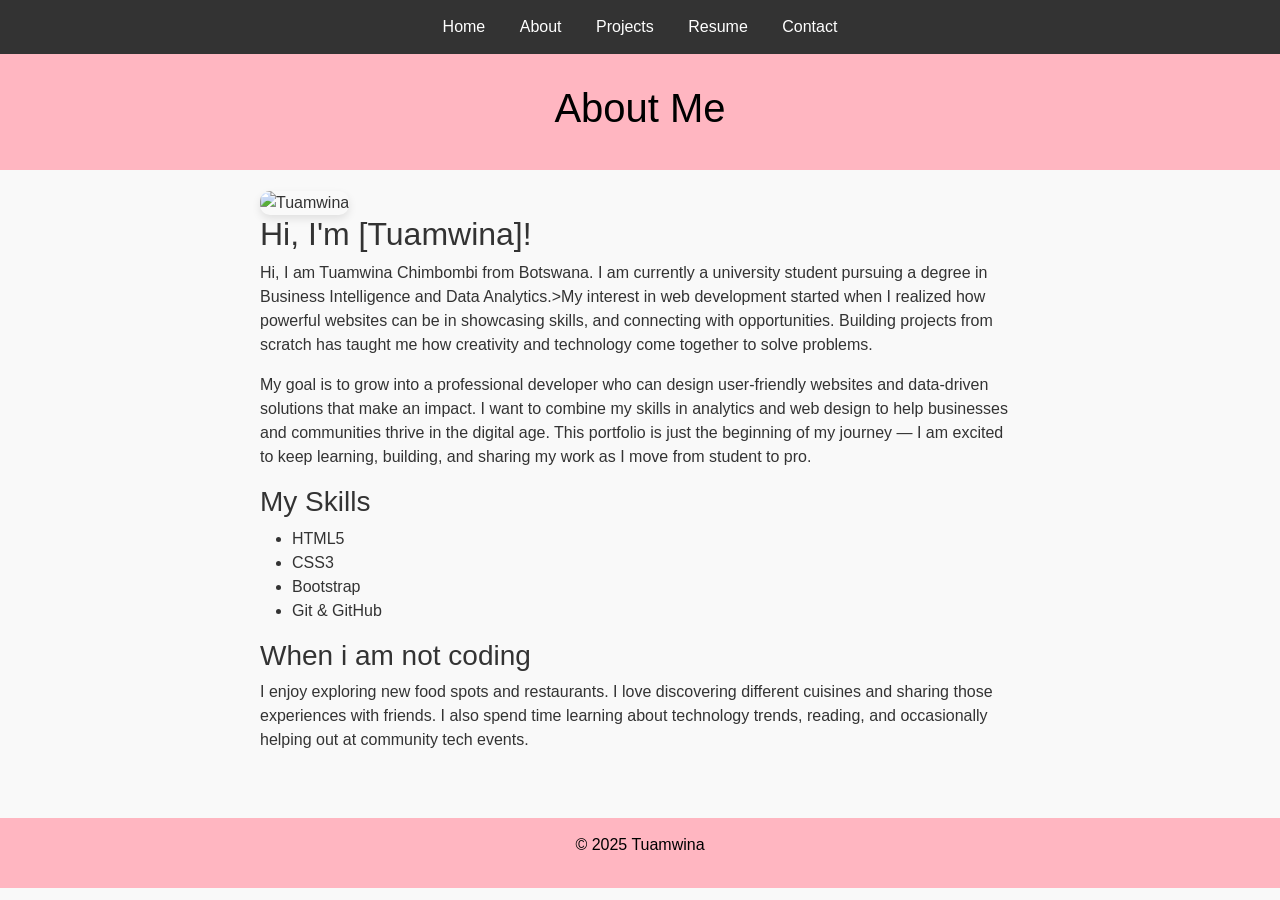
==== about.html @ e51f1045 "My portfolio website" ====
<!DOCTYPE html> 

<html lang="en"> 

<head> 

    <meta charset="UTF-8"> 

    <meta name="viewport" content="width=device-width, initial-scale=1.0"> 

    <title>About-Tuamwina</title> 

    <link href="https://cdn.jsdelivr.net/npm/bootstrap@5.3.0/dist/css/bootstrap.min.css" rel="stylesheet">

    <link rel="stylesheet" href="styles.css">

</head> 

<body> 

   <nav> 

    <a href="index.html">Home</a> 

    <a href="about.html">About</a> 

    <a href="projects.html">Projects</a> 

    <a href="resume.html">Resume</a> 

    <a href="contact.html">Contact</a> 

</nav> 

<header> 

    <h1>About Me</h1> 

    
</header>

<main> 

     <img src="C:\Users\tuamw\OneDrive\Desktop\Tuamwina-portfolio\My profile picture.jpg" alt="Tuamwina" width="200"> 

     <h2>Hi, I'm [Tuamwina]!</h2> 

     <p>Hi, I am Tuamwina Chimbombi from Botswana. I am currently a university student pursuing a degree in Business Intelligence and Data Analytics.>My interest in web development started when I realized how powerful websites can be in showcasing skills, and connecting with opportunities. Building projects from scratch has taught me how creativity and technology come together to solve problems.</p>

     <p>My goal is to grow into a professional developer who can design user-friendly websites and data-driven solutions that make an impact. I want to combine my skills in analytics and web design to help businesses and communities thrive in the digital age. This portfolio is just the beginning of my journey — I am excited to keep learning, building, and sharing my work as I move from student to pro.</p>

     <h3>My Skills</h3> 

    <ul> 

        <li>HTML5</li> 

        <li>CSS3</li> 

        <li>Bootstrap</li> 

        <li>Git & GitHub</li> 

    </ul>

    <h3>When i am not coding</h3>

    <p>I enjoy exploring new food spots and restaurants. I love discovering different cuisines and sharing those experiences with friends. I also spend time learning about technology trends, reading, and occasionally helping out at community tech events.</p>

</main>

<footer>

    <p>&copy; 2025 Tuamwina</p>
    
</footer>

</body> 

</html>
---- styles.css ----
/* Global Styles */

body {

    font-family: Arial, sans-serif;

    margin: 0;

    padding: 0;

    background-color: #f9f9f9;

    color: #333;

}

/* Navigation */

nav {

    background-color: #333;

    padding: 15px;

    text-align: center;

}

nav a {

    color: white;

    text-decoration: none;

    margin: 0 15px;

}

nav a:hover {

    text-decoration: underline;

}

/* Headers */

header {

    background-color: lightpink;

    color: black;

    padding: 30px;

    text-align: center;

}

/* Main Content */

main {

    padding: 20px;

    max-width: 800px;

    margin: 0 auto;

}

/* Footer */

footer {

    background-color: lightpink;

    color: black;

    text-align: center;

    padding: 15px;

        margin-top: 30px;
}

/* Images */

img {

    border-radius: 10px;

    box-shadow: 0 4px 8px rgba(0,0,0,0.1);

}
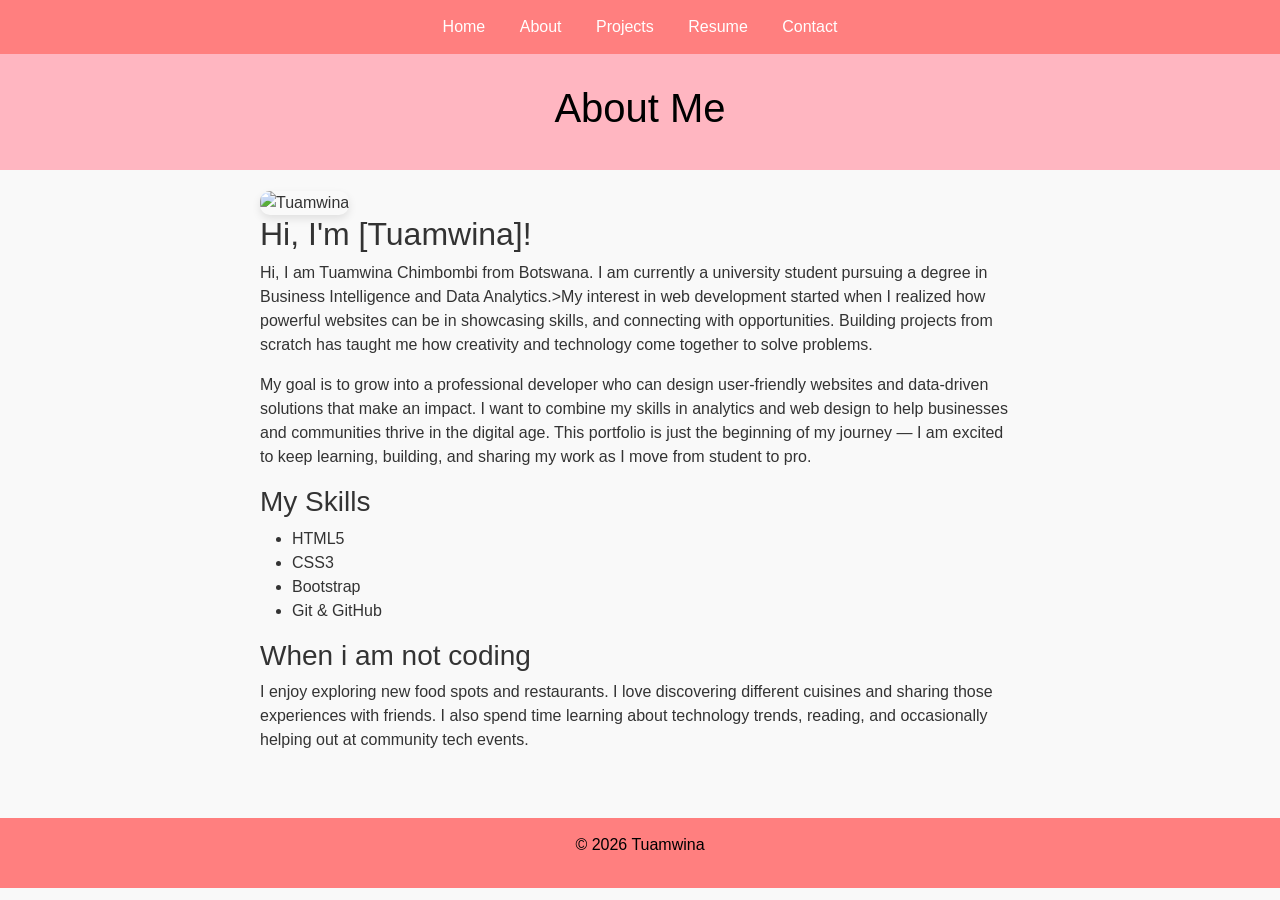
==== commit cf1580d0: "update about.html, contact.html, index.html, project.html, resume.html" ====
--- a/about.html
+++ b/about.html
@@ -41,7 +41,7 @@
 
 <main> 
 
-     <img src="C:\Users\tuamw\OneDrive\Desktop\Tuamwina-portfolio\My profile picture.jpg" alt="Tuamwina" width="200"> 
+     <img src="https://www.bing.com/th/id/OIP.VItsuP3mRAJCqbXBJ5uEegHaJK?w=188&h=232&c=8&rs=1&qlt=90&o=6&dpr=1.3&pid=3.1&rm=2" alt="Tuamwina" width="200"> 
 
      <h2>Hi, I'm [Tuamwina]!</h2> 
 
@@ -71,7 +71,7 @@
 
 <footer>
 
-    <p>&copy; 2025 Tuamwina</p>
+    <p>&copy; 2026 Tuamwina</p>
     
 </footer>
 
--- a/styles.css
+++ b/styles.css
@@ -12,13 +12,15 @@
 
     color: #333;
 
+    transition: background-color 0.3s, color 0.3s;
+
 }
 
 /* Navigation */
 
 nav {
 
-    background-color: #333;
+    background-color: #FF7F7F;
 
     padding: 15px;
 
@@ -28,7 +30,7 @@
 
 nav a {
 
-    color: white;
+    color:  white;
 
     text-decoration: none;
 
@@ -46,13 +48,13 @@
 
 header {
 
-    background-color: lightpink;
-
-    color: black;
+    background-color:  lightpink;
 
     padding: 30px;
 
     text-align: center;
+    
+    color: black;
 
 }
 
@@ -72,7 +74,7 @@
 
 footer {
 
-    background-color: lightpink;
+    background-color: #FF7F7F;
 
     color: black;
 
@@ -81,6 +83,7 @@
     padding: 15px;
 
         margin-top: 30px;
+
 }
 
 /* Images */
@@ -93,6 +96,72 @@
 
 }
 
+body.dark-mode { 
+
+    background-color: #333333; 
+
+    color: #f9f9f9; 
+
+} 
+
+body.dark-mode nav { background-color: #222222; } 
+
+#theme-toggle { padding: 8px 16px; cursor: pointer; margin: 10px; } 
+
+#typing-headline { 
+
+    min-height: 80px; 
+
+    border-right: 3px solid #4CAF50; 
+
+    display: inline-block; 
+
+    animation: blink 0.75s step-end infinite; 
+
+} 
+
+@keyframes blink { 
+
+    from, to { border-color: transparent; } 
+
+    50% { border-color: #4CAF50; } 
+
+} 
+
+#back-to-top { 
+
+    display: none; 
+
+    position: none; 
+
+    bottom: 30px; 
+
+    left: 30px; 
+
+    background-color:lightseagreen; 
+
+    color: white; 
+
+    width: 60px; 
+
+    height: 60px; 
+
+    border-radius: 10px; 
+
+    border: none; 
+
+    font-size: 24px; 
+
+    cursor: pointer; 
+
+    box-shadow: 2px 2px 10px rgba(0,0,0,0.2); 
+
+    transition: background-color 0.3s; 
+
+} 
+
+#back-to-top:hover { background-color:#E64A19; } 
 
 
 
+
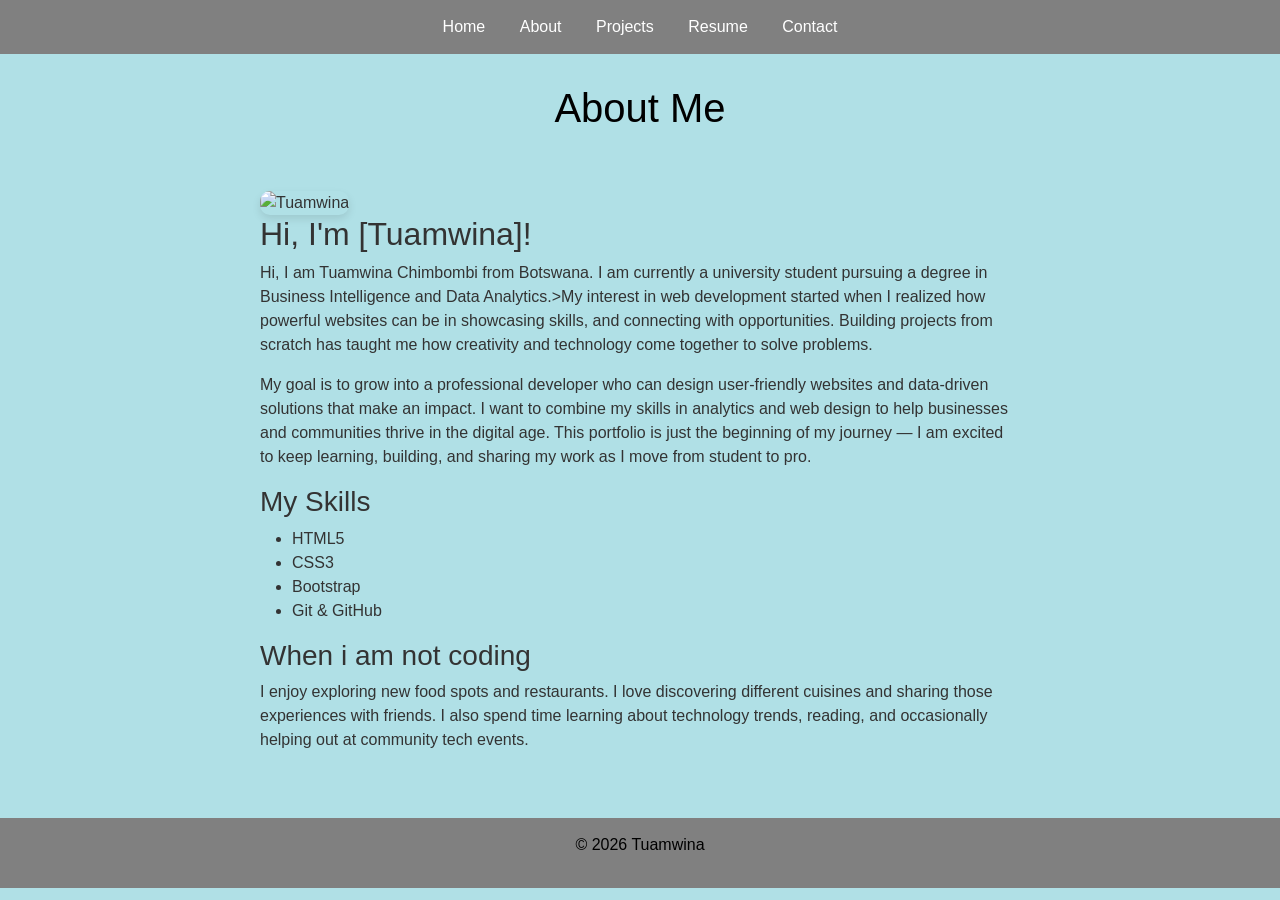
==== commit 9467e32b: "Added Back to Top Button" ====
--- a/about.html
+++ b/about.html
@@ -75,6 +75,8 @@
     
 </footer>
 
+ <script src="script.js"></script>
+
 </body> 
 
 </html> 
--- a/styles.css
+++ b/styles.css
@@ -8,7 +8,7 @@
 
     padding: 0;
 
-    background-color: #f9f9f9;
+    background-color: powderblue;
 
     color: #333;
 
@@ -20,7 +20,7 @@
 
 nav {
 
-    background-color: #FF7F7F;
+    background-color: grey;
 
     padding: 15px;
 
@@ -48,7 +48,7 @@
 
 header {
 
-    background-color:  lightpink;
+    background-color:powderblue;
 
     padding: 30px;
 
@@ -74,7 +74,7 @@
 
 footer {
 
-    background-color: #FF7F7F;
+    background-color: grey;
 
     color: black;
 
@@ -136,13 +136,13 @@
 
     bottom: 30px; 
 
-    left: 30px; 
-
-    background-color:lightseagreen; 
+    right: 20px; 
+
+    background-color:#4CAF50; 
 
     color: white; 
 
-    width: 60px; 
+    width: 50px; 
 
     height: 60px; 
 
@@ -162,6 +162,42 @@
 
 #back-to-top:hover { background-color:#E64A19; } 
 
-
-
-
+.filter-btn { 
+
+    padding: 8px 16px; 
+    
+    margin: 5px; 
+
+    border: 1px solid lightseagreen; 
+
+    background:gray; color: black; 
+
+    cursor: pointer; border-radius: 4px; 
+
+} 
+
+.filter-btn.active { 
+    
+   background: gray; color: black; 
+
+} 
+
+.project-card { 
+    
+    transition: all 0.3s; 
+    
+    margin: 15px 0; 
+    
+    padding: 15px; 
+
+    border: 1px solid #ddd; 
+    
+    border-radius: 8px; 
+
+} 
+
+.project-card.hidden { display: none; } 
+
+
+
+
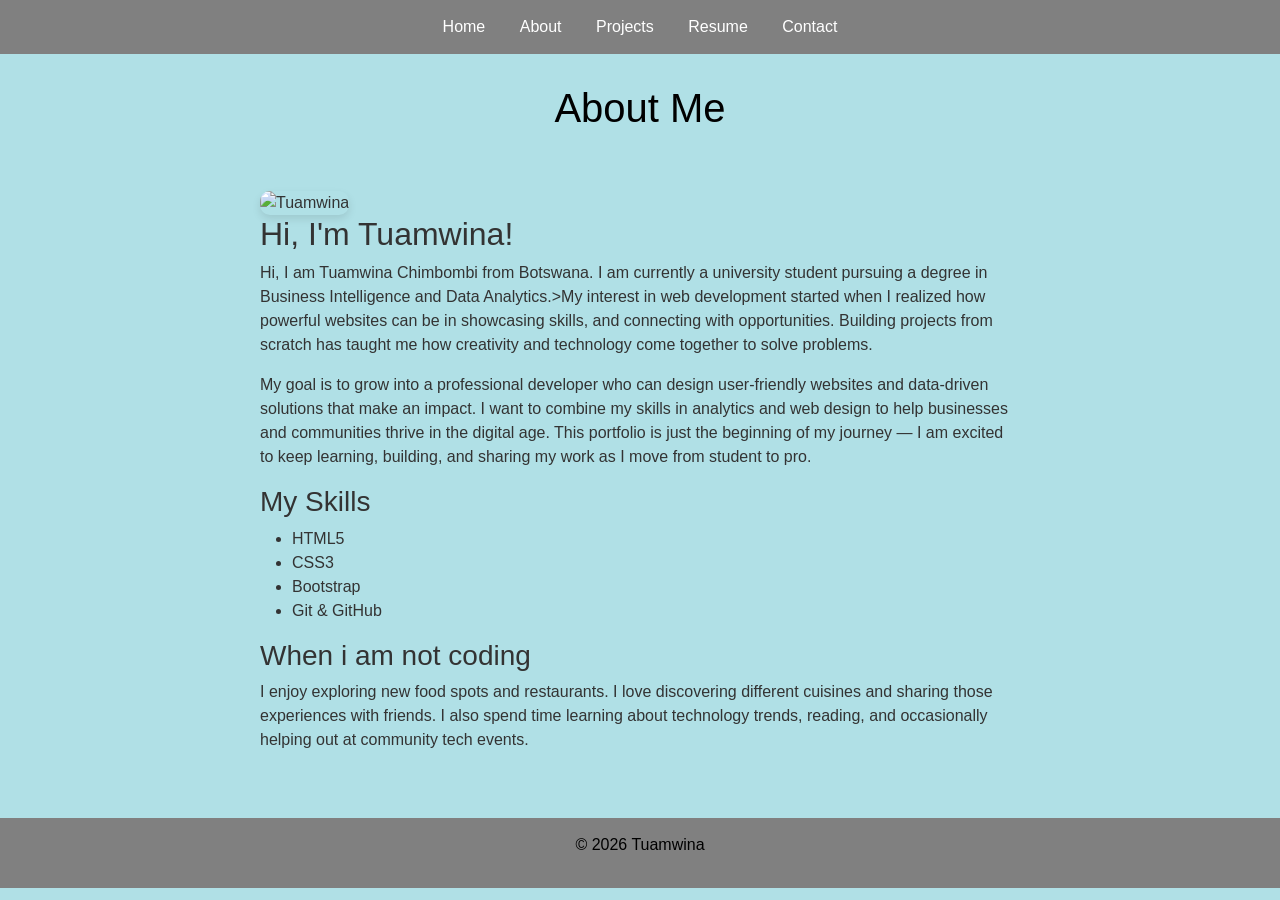
==== commit 40947480: "update about.html" ====
--- a/about.html
+++ b/about.html
@@ -43,7 +43,7 @@
 
      <img src="https://www.bing.com/th/id/OIP.VItsuP3mRAJCqbXBJ5uEegHaJK?w=188&h=232&c=8&rs=1&qlt=90&o=6&dpr=1.3&pid=3.1&rm=2" alt="Tuamwina" width="200"> 
 
-     <h2>Hi, I'm [Tuamwina]!</h2> 
+     <h2>Hi, I'm Tuamwina!</h2> 
 
      <p>Hi, I am Tuamwina Chimbombi from Botswana. I am currently a university student pursuing a degree in Business Intelligence and Data Analytics.>My interest in web development started when I realized how powerful websites can be in showcasing skills, and connecting with opportunities. Building projects from scratch has taught me how creativity and technology come together to solve problems.</p>
 
--- a/styles.css
+++ b/styles.css
@@ -138,7 +138,7 @@
 
     right: 20px; 
 
-    background-color:#4CAF50; 
+    background-color:orangered; 
 
     color: white; 
 
